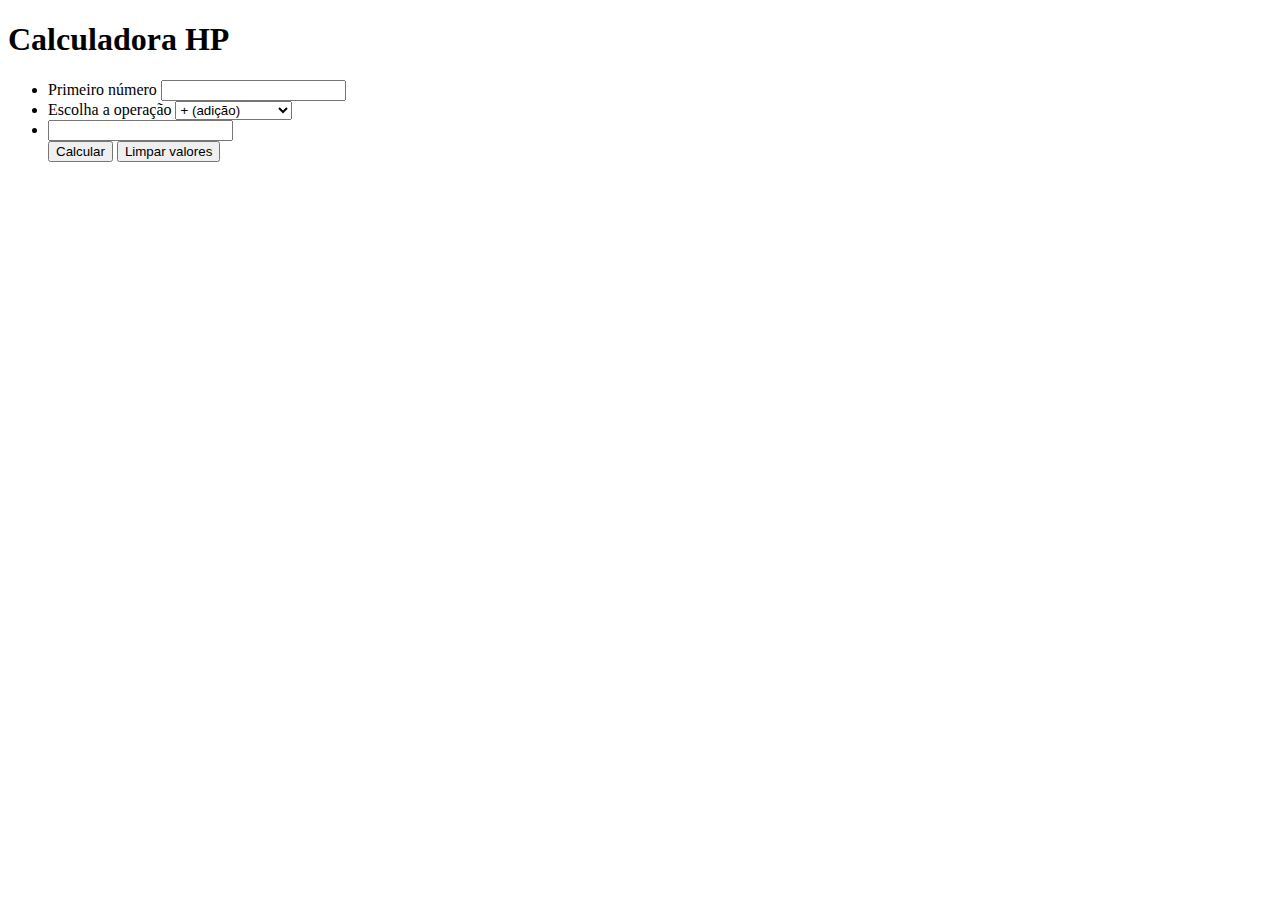
==== index.html @ c5de9828 "Rename calculadora.html to index.html" ====
<!DOCTYPE html>

    <head>
        <html lang="pt-br">
        <meta charset="utf-8"/>
        <meta name="viewport" content="width= device-width, initial-scale=1">
        <meta http-equiv="content-language" content="pt-br">
        <link rel="stylesheet" href="estilo.css">
        <script src="script.js"></script>

    </head>
    <body>

        <h1>Calculadora HP</h1>
        <form action="">
            <ul>
                <li>
                    <label for="valor1">Primeiro número</label>
                    <input type="text" id="valor1">
                </li>
                <li>
                    <label for="operacao">Escolha a operação</label>
                    <select name="" id="operacao">
                        <option value="+"> + (adição)</option>
                        <option value="-"> - (subtração)</option>
                        <option value="*"> * (multiplicação)</option>
                        <option value="/"> / (divisão)</option>
                    </select>
                <li>
                    <label for="valor2"></label>
                    <input type="text" id="valor2">
                </li>
                <input type="button" onclick="Calcular('valor1','valor2', 'operacao','saida')" value="Calcular">
                <input type="button" onclick="Limpar('valor1', 'valor2')" value="Limpar valores"></ul>
            
        </form>
        <p id="saída"></p>


    
    </body>
    </html>
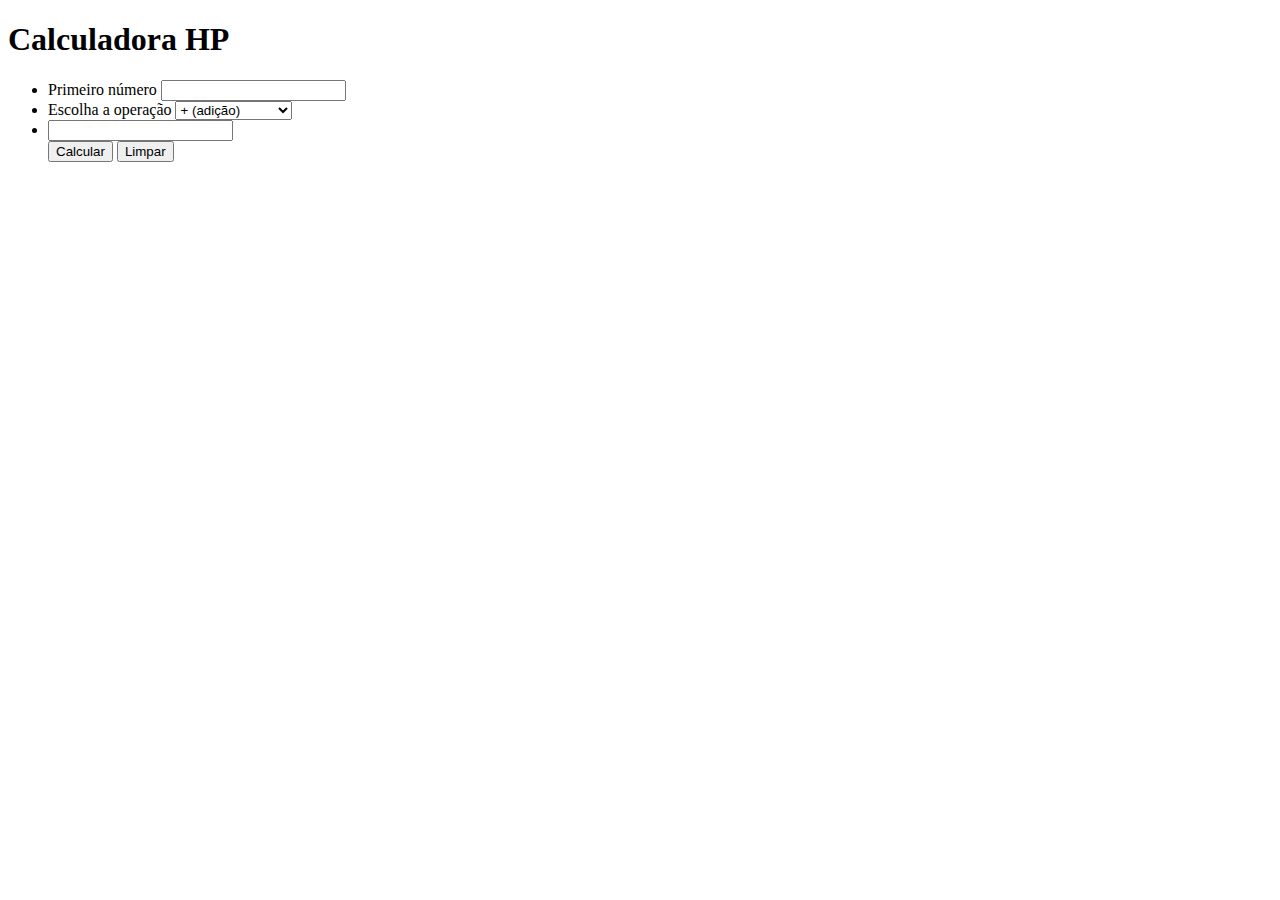
==== commit 3b3e3e2f: "Update index.html" ====
--- a/index.html
+++ b/index.html
@@ -5,8 +5,7 @@
         <meta charset="utf-8"/>
         <meta name="viewport" content="width= device-width, initial-scale=1">
         <meta http-equiv="content-language" content="pt-br">
-        <link rel="stylesheet" href="estilo.css">
-        <script src="script.js"></script>
+        <script src="https://github.com/athusx/calculadora/blob/8948142a2be0ab3ae378a96b5137c02d632f0193/script.js"></script>
 
     </head>
     <body>
@@ -31,12 +30,10 @@
                     <input type="text" id="valor2">
                 </li>
                 <input type="button" onclick="Calcular('valor1','valor2', 'operacao','saida')" value="Calcular">
-                <input type="button" onclick="Limpar('valor1', 'valor2')" value="Limpar valores"></ul>
+                <input type="button" onclick="Limpar('valor1', 'valor2')" value="Limpar"></ul>
             
         </form>
         <p id="saída"></p>
-
-
-    
+        <script src="script.js"></script>
     </body>
     </html>
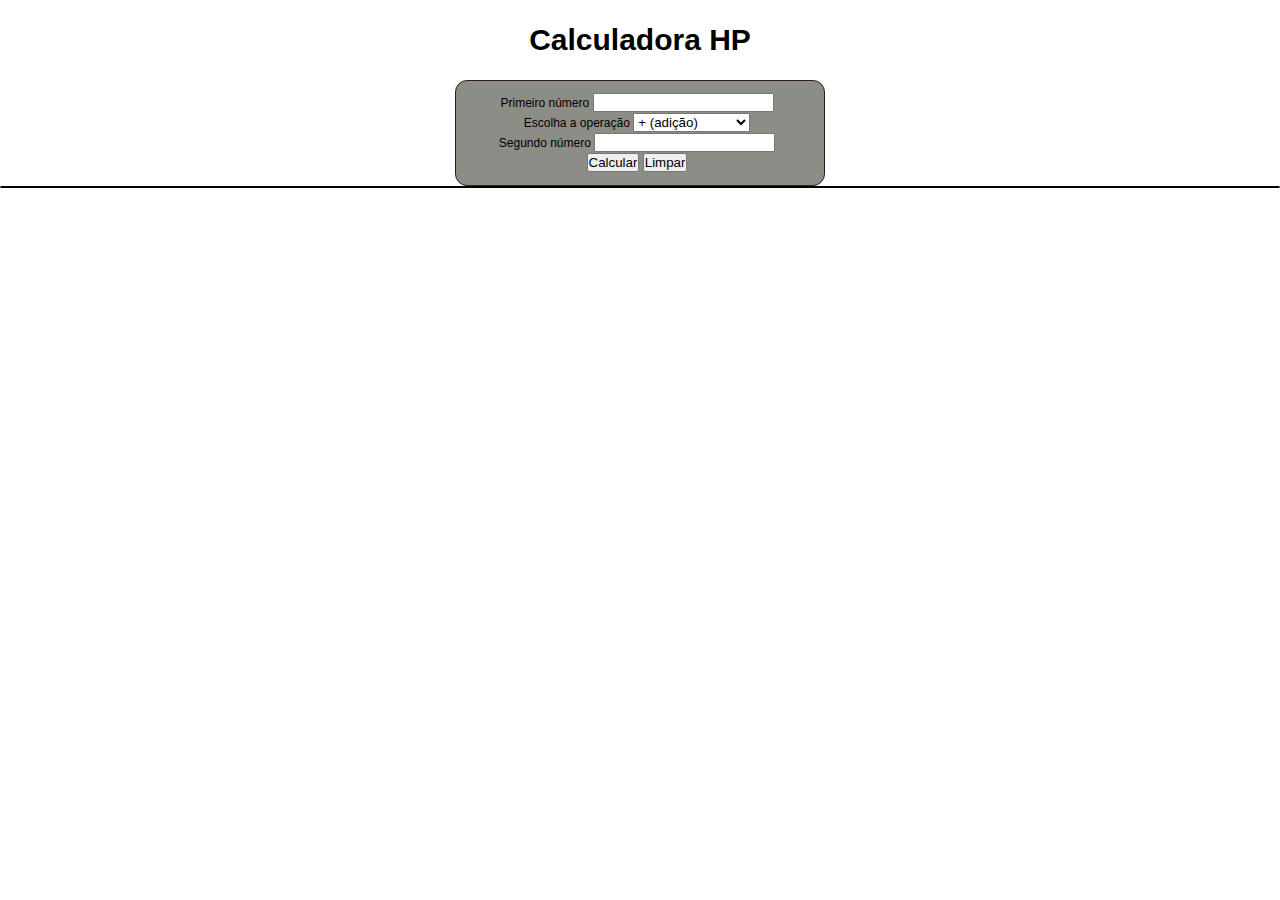
==== commit e7c4cb58: "Update index.html" ====
--- a/index.html
+++ b/index.html
@@ -1,15 +1,15 @@
 <!DOCTYPE html>
-
     <head>
         <html lang="pt-br">
         <meta charset="utf-8"/>
         <meta name="viewport" content="width= device-width, initial-scale=1">
         <meta http-equiv="content-language" content="pt-br">
-        <script src="https://github.com/athusx/calculadora/blob/8948142a2be0ab3ae378a96b5137c02d632f0193/script.js"></script>
+        <script src="script.js"></script>
+        <link rel="stylesheet" href="estilo.css">
 
     </head>
     <body>
-
+        <div id="estilo">
         <h1>Calculadora HP</h1>
         <form action="">
             <ul>
@@ -26,14 +26,14 @@
                         <option value="/"> / (divisão)</option>
                     </select>
                 <li>
-                    <label for="valor2"></label>
+                    <label for="valor2">Segundo número</label>
                     <input type="text" id="valor2">
                 </li>
                 <input type="button" onclick="Calcular('valor1','valor2', 'operacao','saida')" value="Calcular">
-                <input type="button" onclick="Limpar('valor1', 'valor2')" value="Limpar"></ul>
+                <input type="button" onclick="Limpar('valor1', 'valor2', 'saida')" value="Limpar"></ul>
             
         </form>
-        <p id="saída"></p>
-        <script src="script.js"></script>
+        <p id="saida"></p>
+        </div>
     </body>
     </html>
--- a/estilo.css
+++ b/estilo.css
@@ -0,0 +1,54 @@
+* {
+    padding:0;
+    margin:0;
+    vertical-align:baseline;
+    list-style:none;
+    }
+    
+    fieldset {
+        border:none;
+    }
+    
+    body {
+        width: 100%;
+        background-color: rgb(255, 255, 255);
+        color: rgb(0, 0, 0);
+        font-family: 'Open Sans', sans-serif;
+        font-size: 12px;
+        line-height: 20px;
+        text-align: center;
+    }
+    #saida{
+        border-radius: 1em;
+        border: 1px solid black;
+        
+    }
+    form {
+       
+        background-color:#8c8d86;
+
+        margin:  auto;
+        width: 350px;
+        
+        padding: 1em;
+        border: 1px solid rgb(51, 26, 26);
+        border-radius: 1em;
+
+    
+        
+        padding-left: 0.5em;
+    }
+    h1 {
+        color: rgb(0, 0, 0);
+        font-size: 30px;
+        margin: 30px; 
+    }
+    
+    #valor1,#valor2:valid{
+        text-align: center;
+    }
+       
+      
+    
+    
+    
